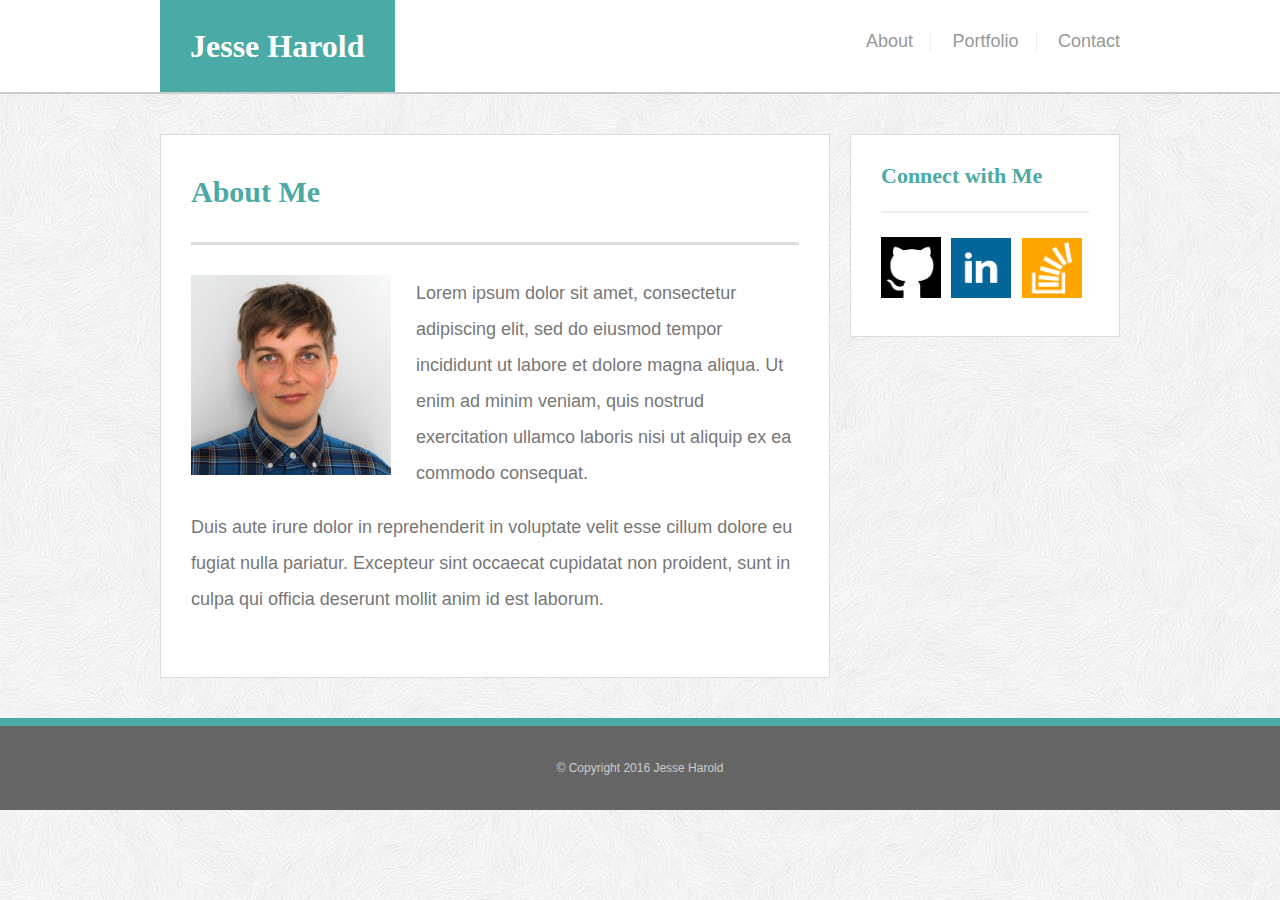
==== contact.html @ 75bf6aaf "fine-tuning spacing, used page ruler and eyedropper" ====
<!DOCTYPE html>
<html lang="en">
  <head>
    <meta charset="utf-8">
    <title>Jesse Harold Portfolio</title>
    <link rel="stylesheet" type="text/css" href="assets/css/reset.css">
    <link rel="stylesheet" type="text/css" href="assets/css/style.css">
  </head>
  <body>
    <!-- top row-->
<div id="header">
    <div class="container">
    <h1>Jesse Harold</h1>
    <ul id="nav">
        <li><a href="index.html">About</a></li>
        <li><a href="portfolio.html">Portfolio</a></li>
        <li><a href="contact.html">Contact</a></li>
    </ul>
    </div>
</div>

    <!-- main row-->
    <div class="container">
<div id="body">
    <h2>About Me</h2>
    <div class="ruler-lg"></div>
    <img alt="Jesse Harold" id="portrait" src="assets/images/harold.jpg">
    <p>Lorem ipsum dolor sit amet, consectetur adipiscing elit, sed do eiusmod tempor incididunt ut labore et dolore magna aliqua. Ut enim ad minim veniam, quis nostrud exercitation ullamco laboris nisi ut aliquip ex ea commodo consequat. </p><p>Duis aute irure dolor in reprehenderit in voluptate velit esse cillum dolore eu fugiat nulla pariatur. Excepteur sint occaecat cupidatat non proident, sunt in culpa qui officia deserunt mollit anim id est laborum.</p>
</div>
<div id="social">
    <h3>Connect with Me</h3>
    <div class="ruler-sm"></div>
    <ul>
        <li><a href="https://github.com/jesseharold" target="_blank"><img alt="GitHub" src="assets/images/github.png"></a></li>
        <li><a href="https://www.linkedin.com/in/jesse-harold-6411135" target="_blank"><img alt="LinkedIn" src="assets/images/linkedin.png"></a></li>
        <li><a href="http://stackoverflow.com/users/6780626/haroldthesquare" target="_blank"><img alt="StackOverflow" src="assets/images/stackoverflow.png"></a></li>
    </ul>
</div>
</div>

    <!-- bototm row-->
    

<footer>    <div class="container">&copy; Copyright 2016 Jesse Harold    </div></footer>

</body>
</html>
---- assets/css/style.css ----
body{
    color: #777;
    font-family: 'Arial', 'Helvetica Neue', Helvetica, sans-serif;
    background-image: url("../images/subtle_white_feathers.png");
    background-color: darkgrey;
}
p{
    font-size: 18px;
    line-height: 200%;
    margin-bottom: 18px;
}
/*wrapped each row in a container that has the fixed width and is centered.
 *overflow auto stops the container from collapsing when child elements are floated*/
.container{
    width: 960px;
    margin: auto;
    overflow: auto;
}

#header h1{
    float: left;
    font-size: 32px;
    background-color: #4aaaa5;
    color: white;
    font-family: 'Georgia', Times, Times New Roman, serif;
    font-weight: bold;
    padding:30px;
}
ul#nav li{
    display: inline;
    font-size: 18px;
    color: #989898;
    margin: 0;
    padding: 0 17px;
    border-right: 1px solid #eee;
}
/*last nav item doesn't get a bar or space on the right*/
ul#nav li:last-child{
    border-right: 0;
    padding-right: 0;
}
ul#nav{
    float: right;
    color:#777;
    padding: 32px 0;
}
ul#nav li a, ul#nav li a:hover, ul#nav li a:active, ul#nav li a:visited{
    color:#989898;
    text-decoration: none;
}
#header{
    background-color: white;
    border-bottom: 2px solid #cccccc;
}
h2{
    color: #4aaaa5;
    font-size: 30px;
    font-family: 'Georgia', Times, Times New Roman, serif;
    font-weight: bold;
}
h3{
    color: #4aaaa5;
    font-size: 22px;
    font-family: 'Georgia', Times, Times New Roman, serif;
    font-weight: bold;
}

#body {
    clear: both;
    display: block;
    width: 608px;
    float: left;
    border: 1px solid #dddddd;
    margin:40px 0;
    background-color:#fff;
    padding:42px 30px;
}
#social {
    float: right;
    display: block;
    width: 208px;
    border: 1px solid #dddddd;
    margin:40px 0;
    background-color:#fff;
    padding:30px 30px 35px 30px;
}

div.ruler-lg{
    background-color:#ddd;
    width: 100%;
    height: 3px;
    margin: 35px 0 30px 0;
}
div.ruler-sm{
    background-color:#eee;
    width: 100%;
    height: 2px;
    margin: 24px 0;
    }
#social li img {
    width: 60px;
    height: auto;
    margin-right: 6px;
}
#social ul li {
    display: inline;
}
img#portrait{
    width: 200px;
    height: auto;
    float: left;
    margin:0 25px 10px 0;
}
footer{
    clear: both;
    background-color: #666666;
    padding: 36px 0;
    color:#ccc;
    font-size: 12px;
    text-align: center;
    border-top: 8px solid #4aaaa5;
}
footer .container{
    overflow: visible;
    /*added this to get rid of little scroll arrows that were appearing*/
}
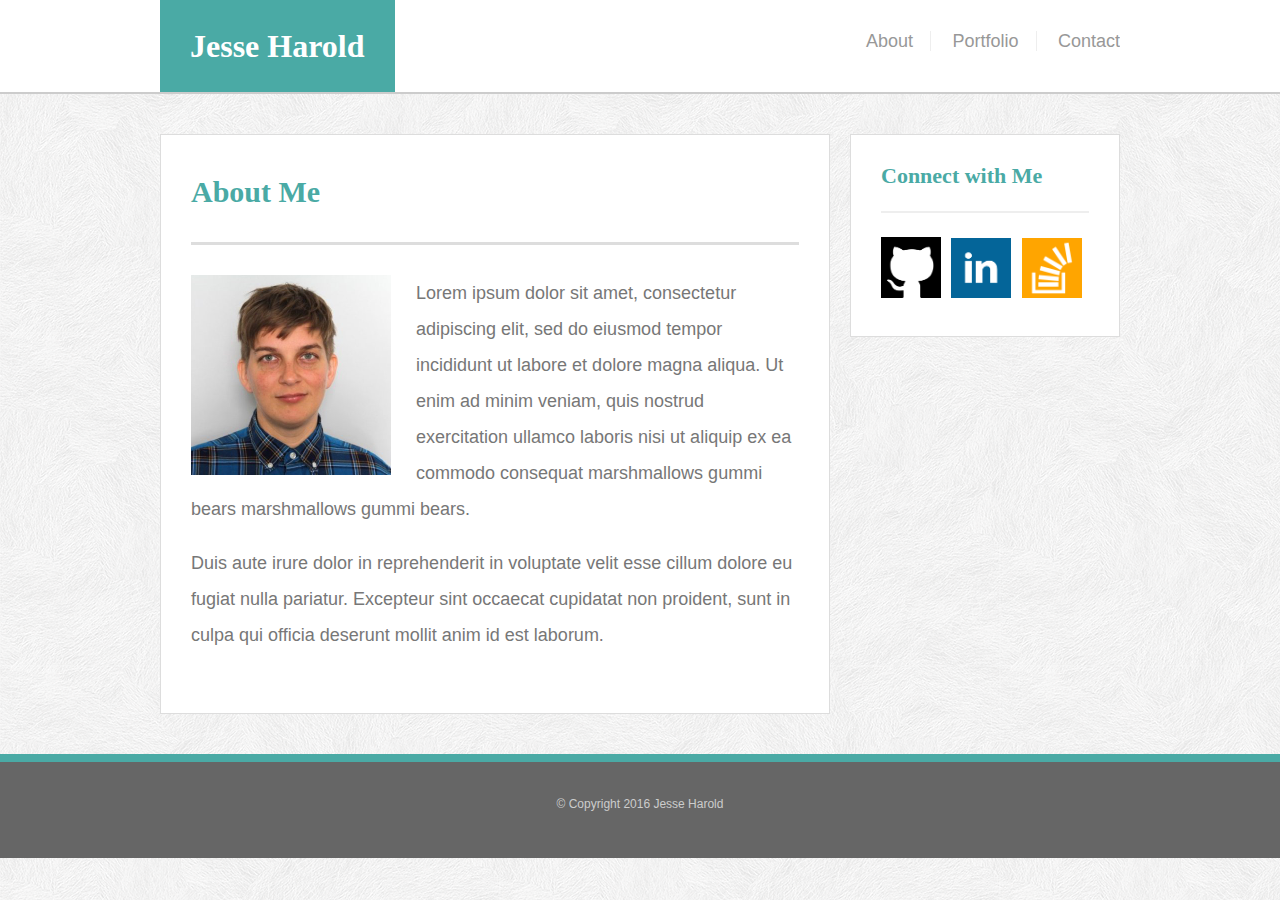
==== commit 596482f5: "tidy html try to add sticky footer, not working" ====
--- a/contact.html
+++ b/contact.html
@@ -1,47 +1,62 @@
 <!DOCTYPE html>
 <html lang="en">
-  <head>
-    <meta charset="utf-8">
-    <title>Jesse Harold Portfolio</title>
-    <link rel="stylesheet" type="text/css" href="assets/css/reset.css">
-    <link rel="stylesheet" type="text/css" href="assets/css/style.css">
-  </head>
-  <body>
+
+<head>
+  <meta charset="utf-8">
+  <title>Jesse Harold Portfolio</title>
+  <link rel="stylesheet" type="text/css" href="assets/css/reset.css">
+  <link rel="stylesheet" type="text/css" href="assets/css/style.css">
+</head>
+
+<body>
+  <div id="pagewrapper">
     <!-- top row-->
-<div id="header">
-    <div class="container">
-    <h1>Jesse Harold</h1>
-    <ul id="nav">
-        <li><a href="index.html">About</a></li>
-        <li><a href="portfolio.html">Portfolio</a></li>
-        <li><a href="contact.html">Contact</a></li>
-    </ul>
+    <div id="header">
+      <div class="container">
+        <h1>Jesse Harold</h1>
+        <ul id="nav">
+          <li><a href="index.html">About</a></li>
+          <li><a href="portfolio.html">Portfolio</a></li>
+          <li><a href="contact.html">Contact</a></li>
+        </ul>
+      </div>
     </div>
-</div>
 
     <!-- main row-->
     <div class="container">
-<div id="body">
-    <h2>About Me</h2>
-    <div class="ruler-lg"></div>
-    <img alt="Jesse Harold" id="portrait" src="assets/images/harold.jpg">
-    <p>Lorem ipsum dolor sit amet, consectetur adipiscing elit, sed do eiusmod tempor incididunt ut labore et dolore magna aliqua. Ut enim ad minim veniam, quis nostrud exercitation ullamco laboris nisi ut aliquip ex ea commodo consequat. </p><p>Duis aute irure dolor in reprehenderit in voluptate velit esse cillum dolore eu fugiat nulla pariatur. Excepteur sint occaecat cupidatat non proident, sunt in culpa qui officia deserunt mollit anim id est laborum.</p>
-</div>
-<div id="social">
-    <h3>Connect with Me</h3>
-    <div class="ruler-sm"></div>
-    <ul>
-        <li><a href="https://github.com/jesseharold" target="_blank"><img alt="GitHub" src="assets/images/github.png"></a></li>
-        <li><a href="https://www.linkedin.com/in/jesse-harold-6411135" target="_blank"><img alt="LinkedIn" src="assets/images/linkedin.png"></a></li>
-        <li><a href="http://stackoverflow.com/users/6780626/haroldthesquare" target="_blank"><img alt="StackOverflow" src="assets/images/stackoverflow.png"></a></li>
-    </ul>
-</div>
-</div>
+      <div id="body">
+        <h2>About Me</h2>
+        <div class="ruler-lg"></div>
+        <img alt="Jesse Harold" id="portrait" src="assets/images/harold.jpg">
+        <p>Lorem ipsum dolor sit amet, consectetur adipiscing elit, sed do eiusmod tempor incididunt ut labore et dolore magna aliqua. Ut enim ad minim veniam, quis nostrud exercitation ullamco laboris nisi ut aliquip ex ea commodo consequat marshmallows
+          gummi bears marshmallows gummi bears. </p>
+        <p>Duis aute irure dolor in reprehenderit in voluptate velit esse cillum dolore eu fugiat nulla pariatur. Excepteur sint occaecat cupidatat non proident, sunt in culpa qui officia deserunt mollit anim id est laborum.</p>
+      </div>
+      <div id="social">
+        <h3>Connect with Me</h3>
+        <div class="ruler-sm"></div>
+        <ul>
+          <li>
+            <a href="https://github.com/jesseharold" target="_blank"><img alt="GitHub" src="assets/images/github.png"></a>
+          </li>
+          <li>
+            <a href="https://www.linkedin.com/in/jesse-harold-6411135" target="_blank"><img alt="LinkedIn" src="assets/images/linkedin.png"></a>
+          </li>
+          <li>
+            <a href="http://stackoverflow.com/users/6780626/haroldthesquare" target="_blank"><img alt="StackOverflow" src="assets/images/stackoverflow.png"></a>
+          </li>
+        </ul>
+      </div>
+    </div>
 
-    <!-- bototm row-->
-    
-
-<footer>    <div class="container">&copy; Copyright 2016 Jesse Harold    </div></footer>
+  </div>
+  <!--pagewrapper-->
+  
+  <!-- bototm row-->
+  <footer>
+    <div class="container">&copy; Copyright 2016 Jesse Harold </div>
+  </footer>
 
 </body>
+
 </html>--- a/assets/css/style.css
+++ b/assets/css/style.css
@@ -9,6 +9,20 @@
     line-height: 200%;
     margin-bottom: 18px;
 }
+/*this div makes the footer sticky*/
+/* I got this code snippet from  Chris Coyier at CSS Tricks.com*/
+#pagewrapper {
+    min-height: 100%;
+  /* equal to footer height */
+  margin-bottom: -92px; 
+}
+#pagewrapper:after {
+  content: "";
+  display: block;
+}
+#pagewrapper:after {
+  height: 92px; 
+}
 /*wrapped each row in a container that has the fixed width and is centered.
  *overflow auto stops the container from collapsing when child elements are floated*/
 .container{
@@ -16,7 +30,6 @@
     margin: auto;
     overflow: auto;
 }
-
 #header h1{
     float: left;
     font-size: 32px;
@@ -119,6 +132,7 @@
     font-size: 12px;
     text-align: center;
     border-top: 8px solid #4aaaa5;
+    height: 24px;
 }
 footer .container{
     overflow: visible;
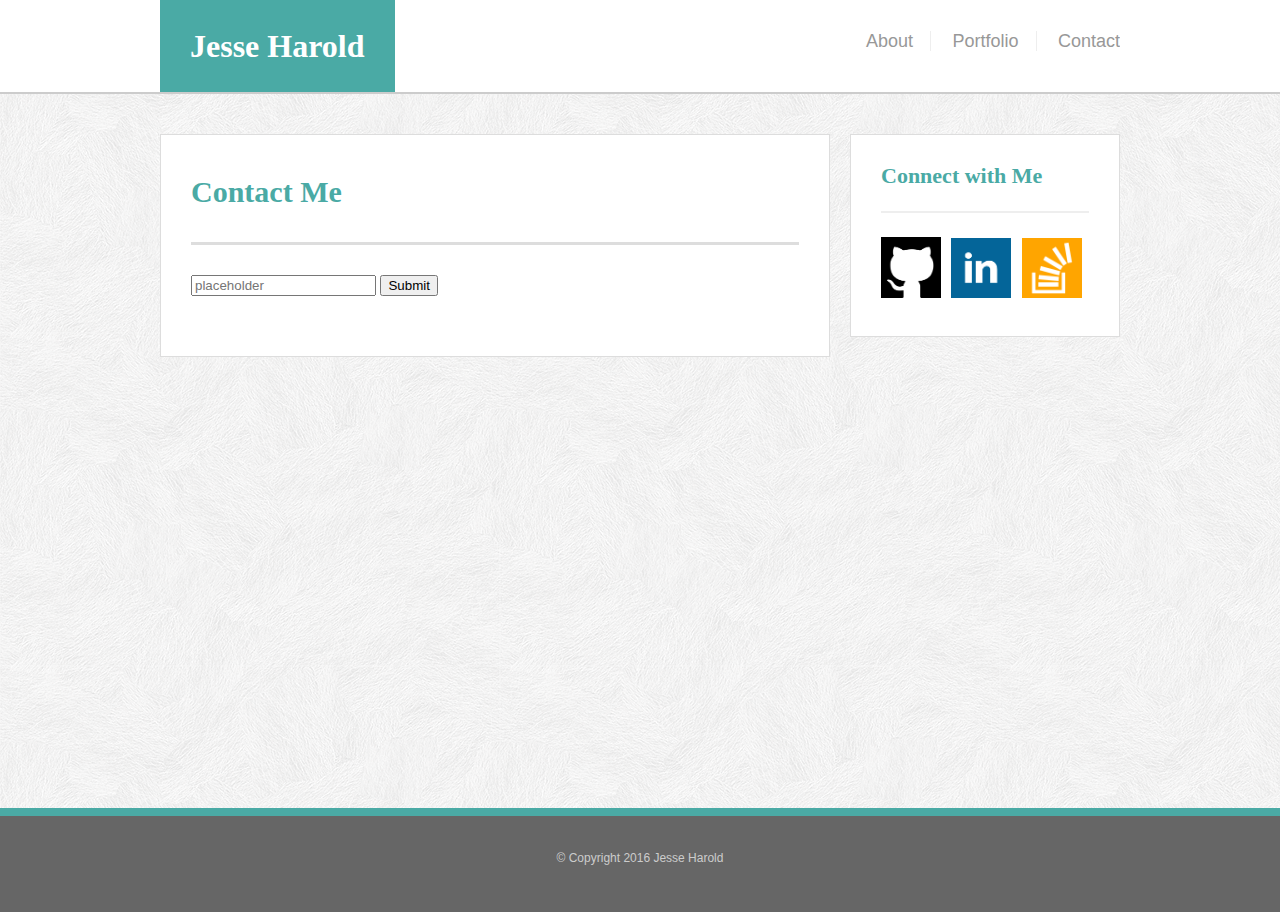
==== commit e9869c72: "fix sticky footer" ====
--- a/contact.html
+++ b/contact.html
@@ -25,12 +25,14 @@
     <!-- main row-->
     <div class="container">
       <div id="body">
-        <h2>About Me</h2>
+        <h2>Contact Me</h2>
         <div class="ruler-lg"></div>
-        <img alt="Jesse Harold" id="portrait" src="assets/images/harold.jpg">
-        <p>Lorem ipsum dolor sit amet, consectetur adipiscing elit, sed do eiusmod tempor incididunt ut labore et dolore magna aliqua. Ut enim ad minim veniam, quis nostrud exercitation ullamco laboris nisi ut aliquip ex ea commodo consequat marshmallows
-          gummi bears marshmallows gummi bears. </p>
-        <p>Duis aute irure dolor in reprehenderit in voluptate velit esse cillum dolore eu fugiat nulla pariatur. Excepteur sint occaecat cupidatat non proident, sunt in culpa qui officia deserunt mollit anim id est laborum.</p>
+        <p>
+          <form>
+            <input type="text" placeholder="placeholder" />
+            <button type="submit">Submit</button>
+          </form>
+        </p>
       </div>
       <div id="social">
         <h3>Connect with Me</h3>
--- a/assets/css/style.css
+++ b/assets/css/style.css
@@ -3,6 +3,10 @@
     font-family: 'Arial', 'Helvetica Neue', Helvetica, sans-serif;
     background-image: url("../images/subtle_white_feathers.png");
     background-color: darkgrey;
+}
+/*the sticky footer requires this - found solution on stack overflow! */
+html, body {
+    height: 100%;
 }
 p{
     font-size: 18px;
@@ -134,7 +138,7 @@
     border-top: 8px solid #4aaaa5;
     height: 24px;
 }
+/* added this to get rid of little scroll arrows that were appearing in chrome */
 footer .container{
     overflow: visible;
-    /*added this to get rid of little scroll arrows that were appearing*/
 }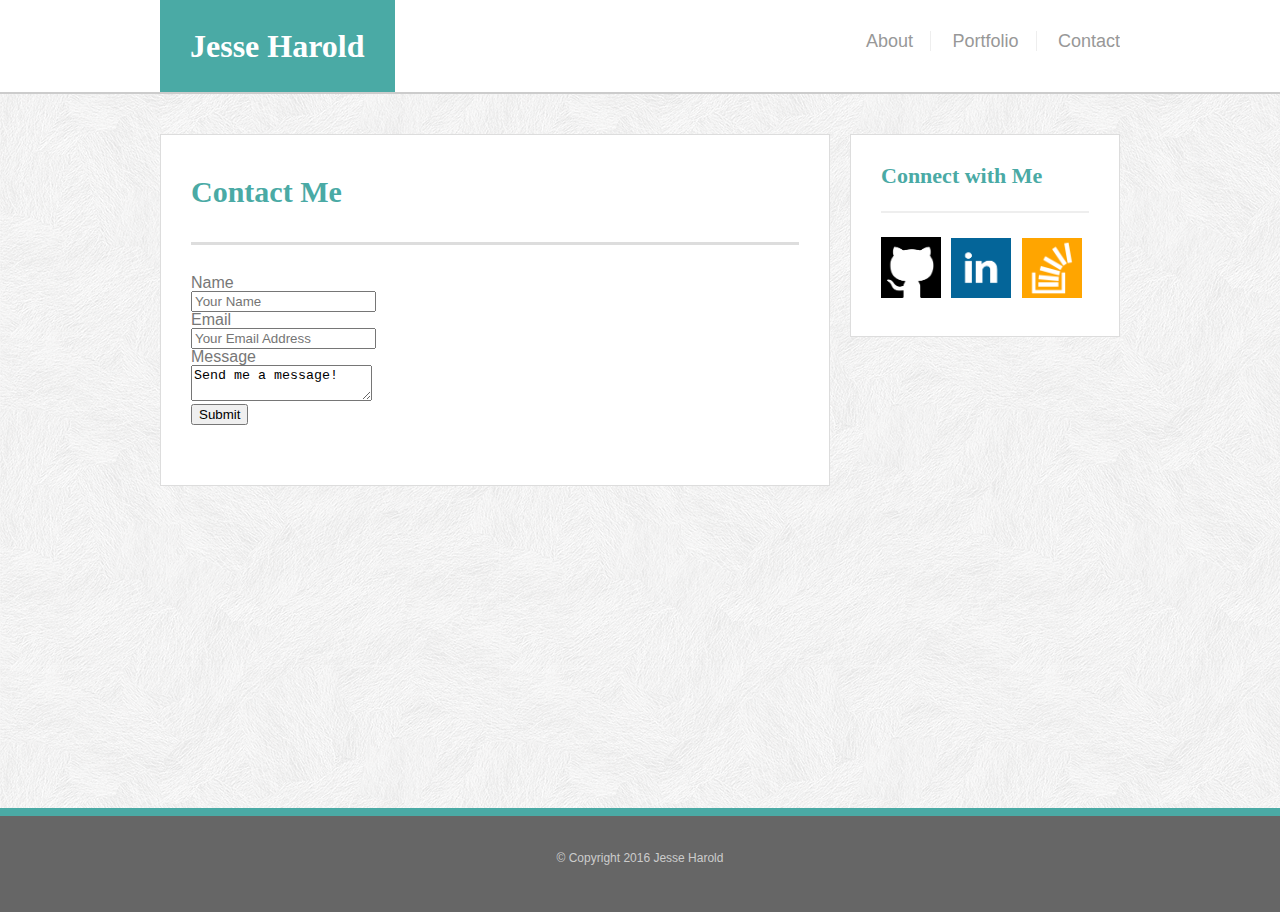
==== commit 65c30ca9: "adding form fields" ====
--- a/contact.html
+++ b/contact.html
@@ -29,7 +29,12 @@
         <div class="ruler-lg"></div>
         <p>
           <form>
-            <input type="text" placeholder="placeholder" />
+            <label>Name</label><br>
+            <input type="text" name="senderName" placeholder="Your Name"><br>
+            <label>Email</label><br>
+            <input type="text" name="senderEmail" placeholder="Your Email Address"><br>
+            <label>Message</label><br>
+            <textarea>Send me a message!</textarea><br>
             <button type="submit">Submit</button>
           </form>
         </p>
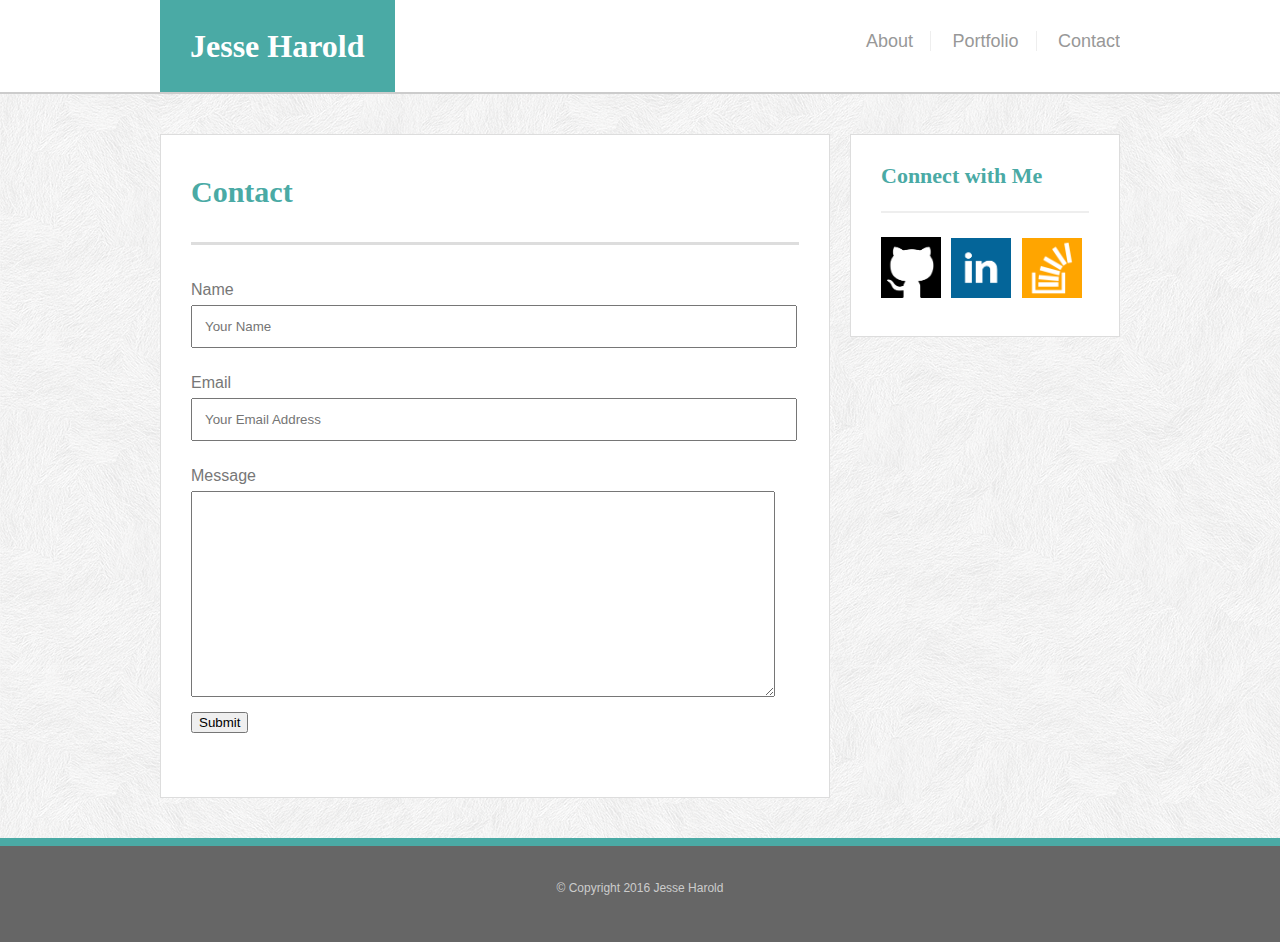
==== commit edeaca98: "styling form elements" ====
--- a/contact.html
+++ b/contact.html
@@ -25,16 +25,16 @@
     <!-- main row-->
     <div class="container">
       <div id="body">
-        <h2>Contact Me</h2>
+        <h2>Contact</h2>
         <div class="ruler-lg"></div>
         <p>
-          <form>
+          <form id="contactform">
             <label>Name</label><br>
             <input type="text" name="senderName" placeholder="Your Name"><br>
             <label>Email</label><br>
             <input type="text" name="senderEmail" placeholder="Your Email Address"><br>
             <label>Message</label><br>
-            <textarea>Send me a message!</textarea><br>
+            <textarea></textarea><br>
             <button type="submit">Submit</button>
           </form>
         </p>
--- a/assets/css/style.css
+++ b/assets/css/style.css
@@ -141,4 +141,18 @@
 /* added this to get rid of little scroll arrows that were appearing in chrome */
 footer .container{
     overflow: visible;
+}
+
+/* Contact Form Styles */
+#contactform {
+    line-height: 30px;
+}
+input[type=text] {
+    padding:12px;
+    margin-bottom: 20px;
+    width:578px;
+}
+textarea {
+    width:578px;
+    height:200px;
 }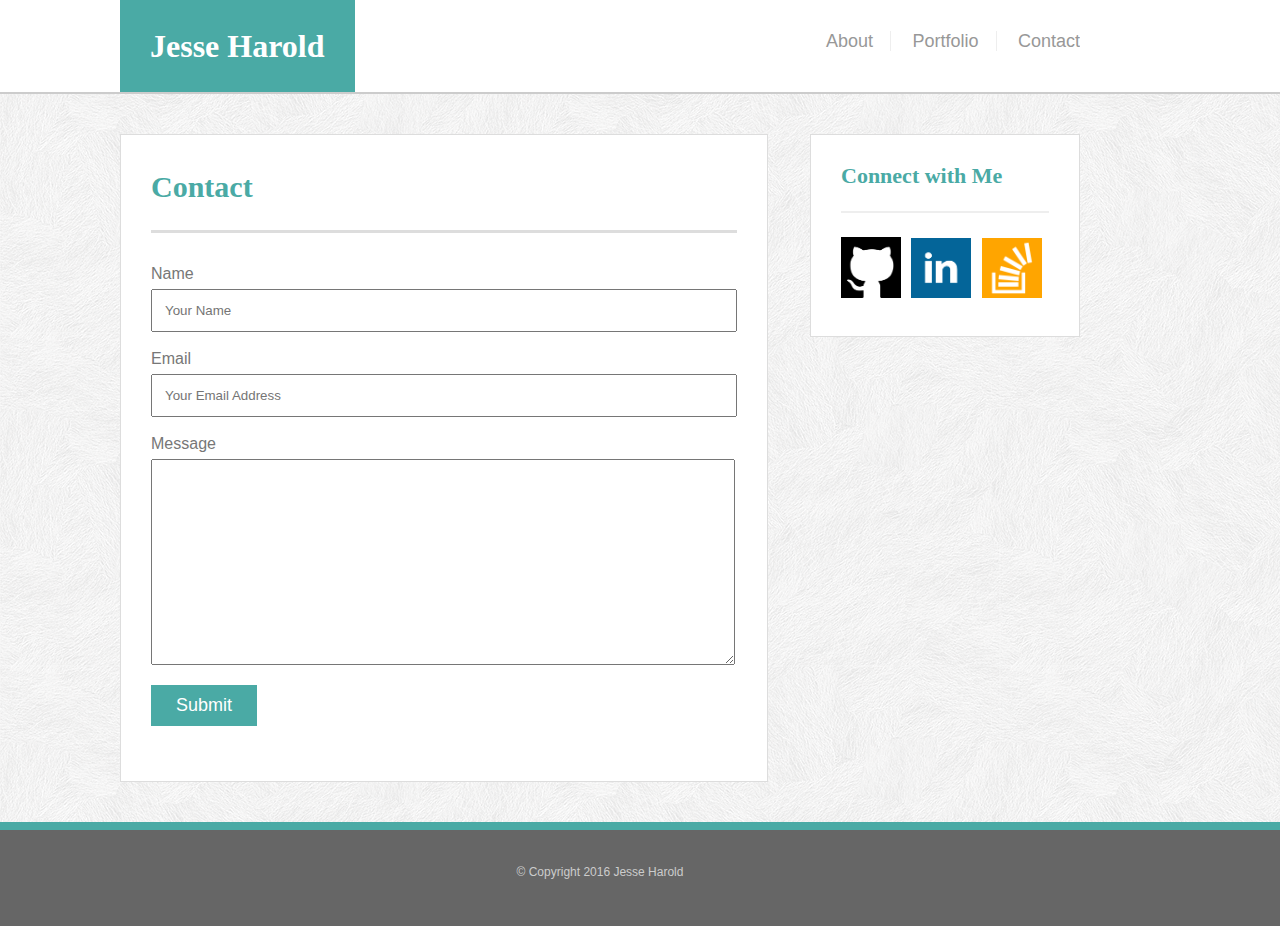
==== commit e43ebc68: "change ids to classes" ====
--- a/contact.html
+++ b/contact.html
@@ -9,12 +9,12 @@
 </head>
 
 <body>
-  <div id="pagewrapper">
+  <div class="pagewrapper">
     <!-- top row-->
-    <div id="header">
+    <div class="header">
       <div class="container">
         <h1>Jesse Harold</h1>
-        <ul id="nav">
+        <ul class="nav">
           <li><a href="index.html">About</a></li>
           <li><a href="portfolio.html">Portfolio</a></li>
           <li><a href="contact.html">Contact</a></li>
@@ -24,11 +24,11 @@
 
     <!-- main row-->
     <div class="container">
-      <div id="body">
+      <div class="maincontent">
         <h2>Contact</h2>
         <div class="ruler-lg"></div>
         <p>
-          <form id="contactform">
+          <form class="contactform">
             <label>Name</label><br>
             <input type="text" name="senderName" placeholder="Your Name"><br>
             <label>Email</label><br>
@@ -39,7 +39,7 @@
           </form>
         </p>
       </div>
-      <div id="social">
+      <div class="social">
         <h3>Connect with Me</h3>
         <div class="ruler-sm"></div>
         <ul>
--- a/assets/css/style.css
+++ b/assets/css/style.css
@@ -15,26 +15,26 @@
 }
 /*this div makes the footer sticky*/
 /* I got this code snippet from  Chris Coyier at CSS Tricks.com*/
-#pagewrapper {
+.pagewrapper {
     min-height: 100%;
   /* equal to footer height */
   margin-bottom: -92px; 
 }
-#pagewrapper:after {
+.pagewrapper:after {
   content: "";
   display: block;
 }
-#pagewrapper:after {
+.pagewrapper:after {
   height: 92px; 
 }
 /*wrapped each row in a container that has the fixed width and is centered.
  *overflow auto stops the container from collapsing when child elements are floated*/
 .container{
     width: 960px;
-    margin: auto;
+    margin: 0 120px;
     overflow: auto;
 }
-#header h1{
+.header h1{
     float: left;
     font-size: 32px;
     background-color: #4aaaa5;
@@ -43,7 +43,7 @@
     font-weight: bold;
     padding:30px;
 }
-ul#nav li{
+ul.nav li{
     display: inline;
     font-size: 18px;
     color: #989898;
@@ -52,20 +52,25 @@
     border-right: 1px solid #eee;
 }
 /*last nav item doesn't get a bar or space on the right*/
-ul#nav li:last-child{
+ul.nav li:last-child{
     border-right: 0;
     padding-right: 0;
 }
-ul#nav{
+ul.nav{
     float: right;
     color:#777;
     padding: 32px 0;
 }
-ul#nav li a, ul#nav li a:hover, ul#nav li a:active, ul#nav li a:visited{
+ul.nav li a, ul.nav li a:active, ul.nav li a:visited{
     color:#989898;
     text-decoration: none;
 }
-#header{
+
+ul.nav li a:hover {
+    color: #4aaaa5;
+    text-decoration: underline;
+}
+.header{
     background-color: white;
     border-bottom: 2px solid #cccccc;
 }
@@ -82,17 +87,17 @@
     font-weight: bold;
 }
 
-#body {
+.maincontent {
     clear: both;
     display: block;
-    width: 608px;
+    width: 586px;
     float: left;
     border: 1px solid #dddddd;
     margin:40px 0;
     background-color:#fff;
-    padding:42px 30px;
-}
-#social {
+    padding:37px 30px;
+}
+.social {
     float: right;
     display: block;
     width: 208px;
@@ -106,7 +111,7 @@
     background-color:#ddd;
     width: 100%;
     height: 3px;
-    margin: 35px 0 30px 0;
+    margin: 28px 0 26px 0;
 }
 div.ruler-sm{
     background-color:#eee;
@@ -114,15 +119,15 @@
     height: 2px;
     margin: 24px 0;
     }
-#social li img {
+.social li img {
     width: 60px;
     height: auto;
     margin-right: 6px;
 }
-#social ul li {
+.social ul li {
     display: inline;
 }
-img#portrait{
+img.portrait{
     width: 200px;
     height: auto;
     float: left;
@@ -144,15 +149,52 @@
 }
 
 /* Contact Form Styles */
-#contactform {
+.contactform {
     line-height: 30px;
 }
 input[type=text] {
     padding:12px;
-    margin-bottom: 20px;
-    width:578px;
+    margin-bottom: 12px;
+    width:558px;
+}
+button[type=submit] {
+    padding:10px 25px;
+    margin-top: 10px;
+    border: 0;
+    background-color: #4aaaa5;
+    color:#fff;
+    font-size: 18px;
 }
 textarea {
     width:578px;
     height:200px;
+}
+
+/* portfolio images styles */
+.port-img-holder {
+    float: left;
+    width: 273px;
+    height: 204px;
+    overflow: hidden;
+    border: 1px #ccc solid;
+    margin: 15px 35px 40px 0;
+    position: relative;
+}
+.port-img-holder:nth-child(even) {
+    margin-right: 0;
+}
+
+.port-img-holder:hover .port-caption {
+    opacity: .5;
+}
+.port-img-holder .port-caption {
+    position: absolute;
+    top:135px;
+    width: 100%;
+    background-color: #4aaaa5;
+    color: white;
+    text-align: center;
+    padding: 20px 0;
+    font-size: 20px;
+    font-family: 'Georgia', Times, 'Times New Roman', serif;
 }